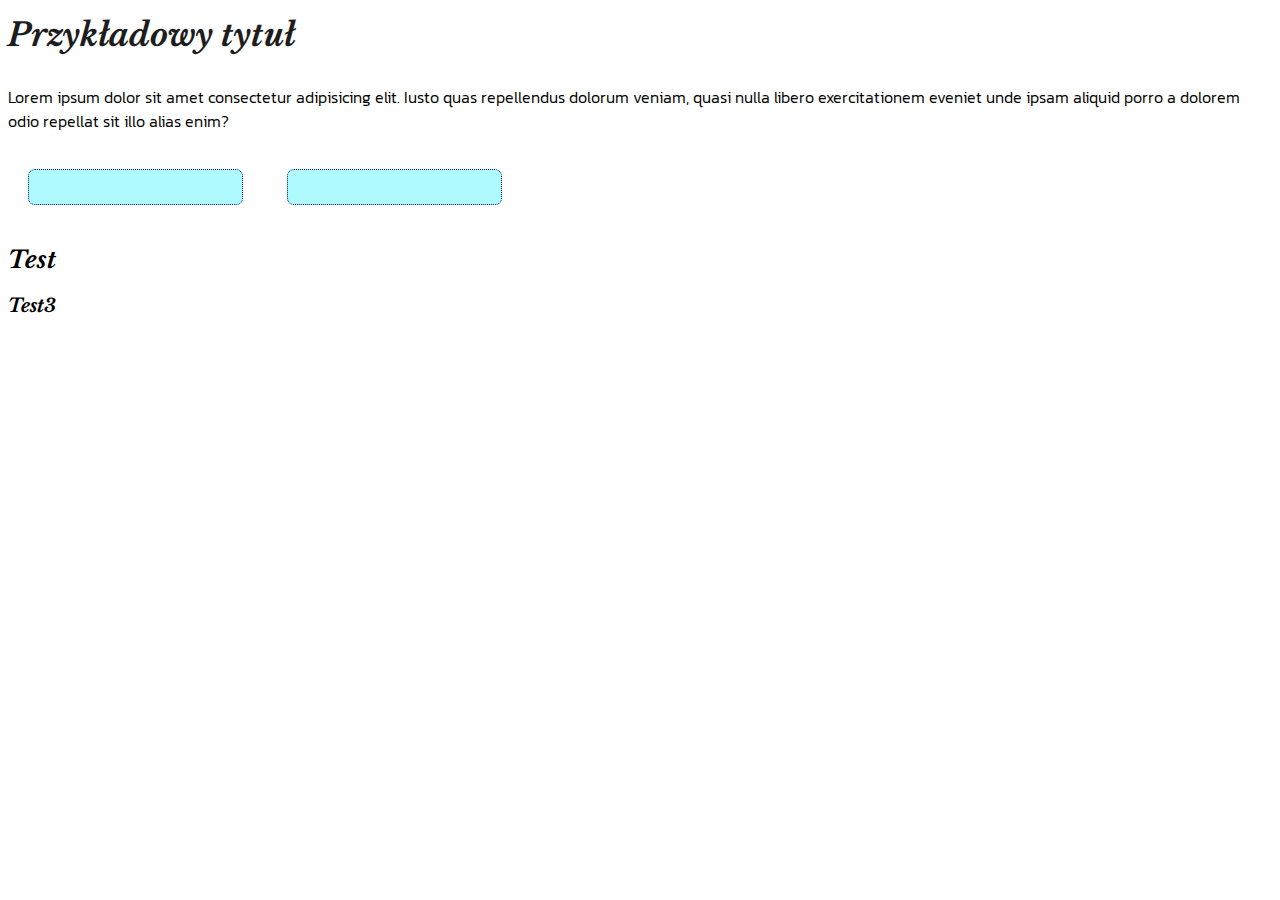
==== index2.html @ 728f831c "pierwsza wersja" ====
<!DOCTYPE html>
<html lang="en">
<head>
    <meta charset="UTF-8">
    <meta name="viewport" content="width=device-width, initial-scale=1.0">
    <title>Document</title>
    <link rel="stylesheet" href="style2.css">
    <link rel="preconnect" href="https://fonts.googleapis.com">
    <link rel="preconnect" href="https://fonts.gstatic.com" crossorigin>
    <link href="https://fonts.googleapis.com/css2?family=Kanit:ital,wght@0,100;0,200;0,300;0,400;0,500;0,600;0,700;0,800;0,900;1,100;1,200;1,300;1,400;1,500;1,600;1,700;1,800;1,900&family=Libre+Baskerville:ital,wght@0,400;0,700;1,400&display=swap" rel="stylesheet">
</head>
<body>
    
    <h1>Przykładowy tytuł</h1>
    <p>
        Lorem ipsum dolor sit amet consectetur adipisicing elit. Iusto quas repellendus dolorum veniam, quasi nulla libero exercitationem eveniet unde ipsam aliquid porro a dolorem odio repellat sit illo alias enim?
    </p>

    <form>
        <input type="text">
        <input type="text">
    </form>

    <h2>Test</h2>

    <h3>Test3</h3>

</body>
</html>
---- style2.css ----
h1 {
    color:rgb(29, 29, 29);
    font-size: 24pt;
    font-family: 'Libre Baskerville', 'Times', serif;
    font-style: italic;
    font-weight: 700;
    margin-top: 15px;
    margin-bottom: 30px; 
}

p {
    color:rgb(0, 0, 0);
    font-size: 12pt;
    font-family: 'Kanit', 'Arial', sans-serif;
    font-weight: 300;
    font-style: normal;
}

input {
    font-size: 12pt;
    font-family: 'Kanit', 'Arial', sans-serif;
    font-weight: 200;
}

body {
    font-family: 'Libre Baskerville', 'Times', serif;
    font-style: italic;
    /*font-size: 30px;*/
}

* {
    box-sizing: border-box;
}

input {
    background-color: #aefaff;
    padding: 5px;
    padding-left: 10px;
    border: 1px dotted #001380;
    margin: 20px;
    border-radius: 7px;
    color:#001380;
}
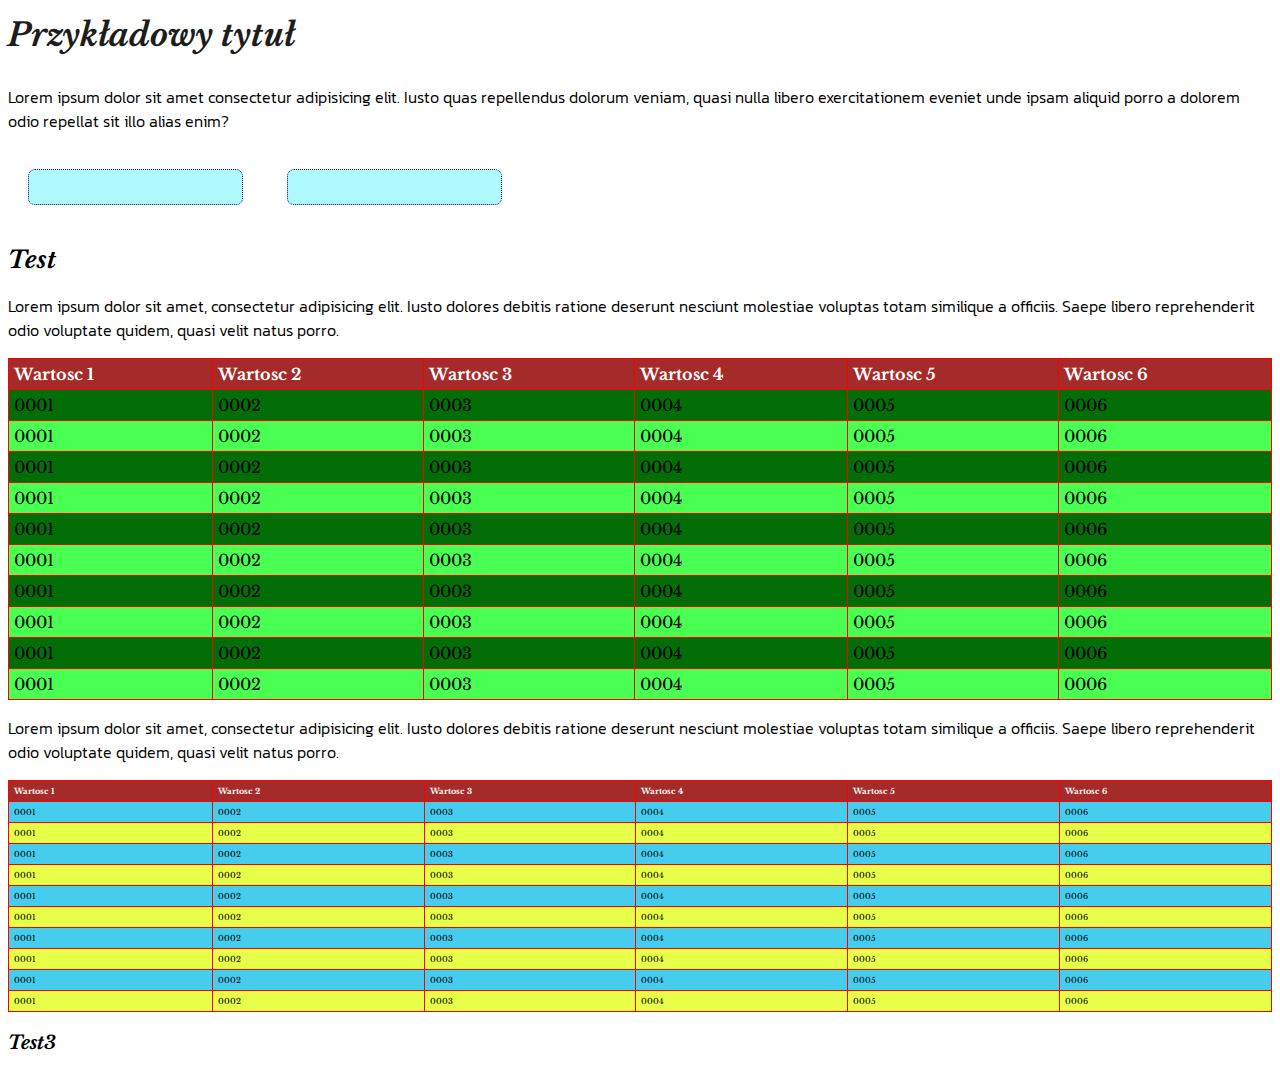
==== commit 083050c9: "zm" ====
--- a/index2.html
+++ b/index2.html
@@ -23,6 +23,201 @@
 
     <h2>Test</h2>
 
+    <p>
+        Lorem ipsum dolor sit amet, consectetur adipisicing elit. Iusto dolores debitis ratione deserunt nesciunt molestiae voluptas totam similique a officiis. Saepe libero reprehenderit odio voluptate quidem, quasi velit natus porro.
+    </p>
+
+    <table class="tabela">
+        <caption></caption>
+            <tr>
+                <th>Wartosc 1</th>
+                <th>Wartosc 2</th>
+                <th>Wartosc 3</th>
+                <th>Wartosc 4</th>
+                <th>Wartosc 5</th>
+                <th>Wartosc 6</th>
+            </tr>
+            <tr>
+                <td>0001</td>
+                <td>0002</td>
+                <td>0003</td>
+                <td>0004</td>
+                <td>0005</td>
+                <td>0006</td>
+            </tr>
+            <tr>
+                <td>0001</td>
+                <td>0002</td>
+                <td>0003</td>
+                <td>0004</td>
+                <td>0005</td>
+                <td>0006</td>
+            </tr>
+            <tr>
+                <td>0001</td>
+                <td>0002</td>
+                <td>0003</td>
+                <td>0004</td>
+                <td>0005</td>
+                <td>0006</td>
+            </tr>
+            <tr>
+                <td>0001</td>
+                <td>0002</td>
+                <td>0003</td>
+                <td>0004</td>
+                <td>0005</td>
+                <td>0006</td>
+            </tr>
+            <tr>
+                <td>0001</td>
+                <td>0002</td>
+                <td>0003</td>
+                <td>0004</td>
+                <td>0005</td>
+                <td>0006</td>
+            </tr>
+            <tr>
+                <td>0001</td>
+                <td>0002</td>
+                <td>0003</td>
+                <td>0004</td>
+                <td>0005</td>
+                <td>0006</td>
+            </tr>
+            <tr>
+                <td>0001</td>
+                <td>0002</td>
+                <td>0003</td>
+                <td>0004</td>
+                <td>0005</td>
+                <td>0006</td>
+            </tr>
+            <tr>
+                <td>0001</td>
+                <td>0002</td>
+                <td>0003</td>
+                <td>0004</td>
+                <td>0005</td>
+                <td>0006</td>
+            </tr>
+            <tr>
+                <td>0001</td>
+                <td>0002</td>
+                <td>0003</td>
+                <td>0004</td>
+                <td>0005</td>
+                <td>0006</td>
+            </tr>
+            <tr>
+                <td>0001</td>
+                <td>0002</td>
+                <td>0003</td>
+                <td>0004</td>
+                <td>0005</td>
+                <td>0006</td>
+            </tr>
+        
+    </table>
+
+    <p>
+        Lorem ipsum dolor sit amet, consectetur adipisicing elit. Iusto dolores debitis ratione deserunt nesciunt molestiae voluptas totam similique a officiis. Saepe libero reprehenderit odio voluptate quidem, quasi velit natus porro.
+    </p>
+
+
+    <table class="tabela mala">
+        <caption></caption>
+            <tr>
+                <th>Wartosc 1</th>
+                <th>Wartosc 2</th>
+                <th>Wartosc 3</th>
+                <th>Wartosc 4</th>
+                <th>Wartosc 5</th>
+                <th>Wartosc 6</th>
+            </tr>
+            <tr>
+                <td>0001</td>
+                <td>0002</td>
+                <td>0003</td>
+                <td>0004</td>
+                <td>0005</td>
+                <td>0006</td>
+            </tr>
+            <tr>
+                <td>0001</td>
+                <td>0002</td>
+                <td>0003</td>
+                <td>0004</td>
+                <td>0005</td>
+                <td>0006</td>
+            </tr>
+            <tr>
+                <td>0001</td>
+                <td>0002</td>
+                <td>0003</td>
+                <td>0004</td>
+                <td>0005</td>
+                <td>0006</td>
+            </tr>
+            <tr>
+                <td>0001</td>
+                <td>0002</td>
+                <td>0003</td>
+                <td>0004</td>
+                <td>0005</td>
+                <td>0006</td>
+            </tr>
+            <tr>
+                <td>0001</td>
+                <td>0002</td>
+                <td>0003</td>
+                <td>0004</td>
+                <td>0005</td>
+                <td>0006</td>
+            </tr>
+            <tr>
+                <td>0001</td>
+                <td>0002</td>
+                <td>0003</td>
+                <td>0004</td>
+                <td>0005</td>
+                <td>0006</td>
+            </tr>
+            <tr>
+                <td>0001</td>
+                <td>0002</td>
+                <td>0003</td>
+                <td>0004</td>
+                <td>0005</td>
+                <td>0006</td>
+            </tr>
+            <tr>
+                <td>0001</td>
+                <td>0002</td>
+                <td>0003</td>
+                <td>0004</td>
+                <td>0005</td>
+                <td>0006</td>
+            </tr>
+            <tr>
+                <td>0001</td>
+                <td>0002</td>
+                <td>0003</td>
+                <td>0004</td>
+                <td>0005</td>
+                <td>0006</td>
+            </tr>
+            <tr>
+                <td>0001</td>
+                <td>0002</td>
+                <td>0003</td>
+                <td>0004</td>
+                <td>0005</td>
+                <td>0006</td>
+            </tr>
+        
+    </table>
+
     <h3>Test3</h3>
 
 </body>
--- a/style2.css
+++ b/style2.css
@@ -40,4 +40,47 @@
     margin: 20px;
     border-radius: 7px;
     color:#001380;
-}+}
+
+/*
+table[class="a"] {
+
+}
+*/
+
+.tabela {
+    background-color: rgb(73, 255, 82);
+    border: 1px solid red;
+    border-collapse: collapse;
+    width: 100%;
+}
+
+.tabela td, .tabela th {
+    border: 1px solid red;
+    padding: 5px;
+    font-style: normal;
+}
+
+.tabela tr:nth-child(even) > td {
+    background-color: rgb(3, 110, 8);
+}
+
+.tabela th {
+    color: white;
+    background-color: brown;
+    text-align: left;
+}
+
+.tabela tr:hover > td {
+    background-color: rgba(65, 42, 165, 0.385);
+    color: white;
+} 
+
+.mala {
+    background-color: rgb(231, 255, 73);
+    font-size: 6pt;
+}
+
+.mala tr:nth-child(even) > td {
+    background-color: rgb(70, 205, 238);
+}
